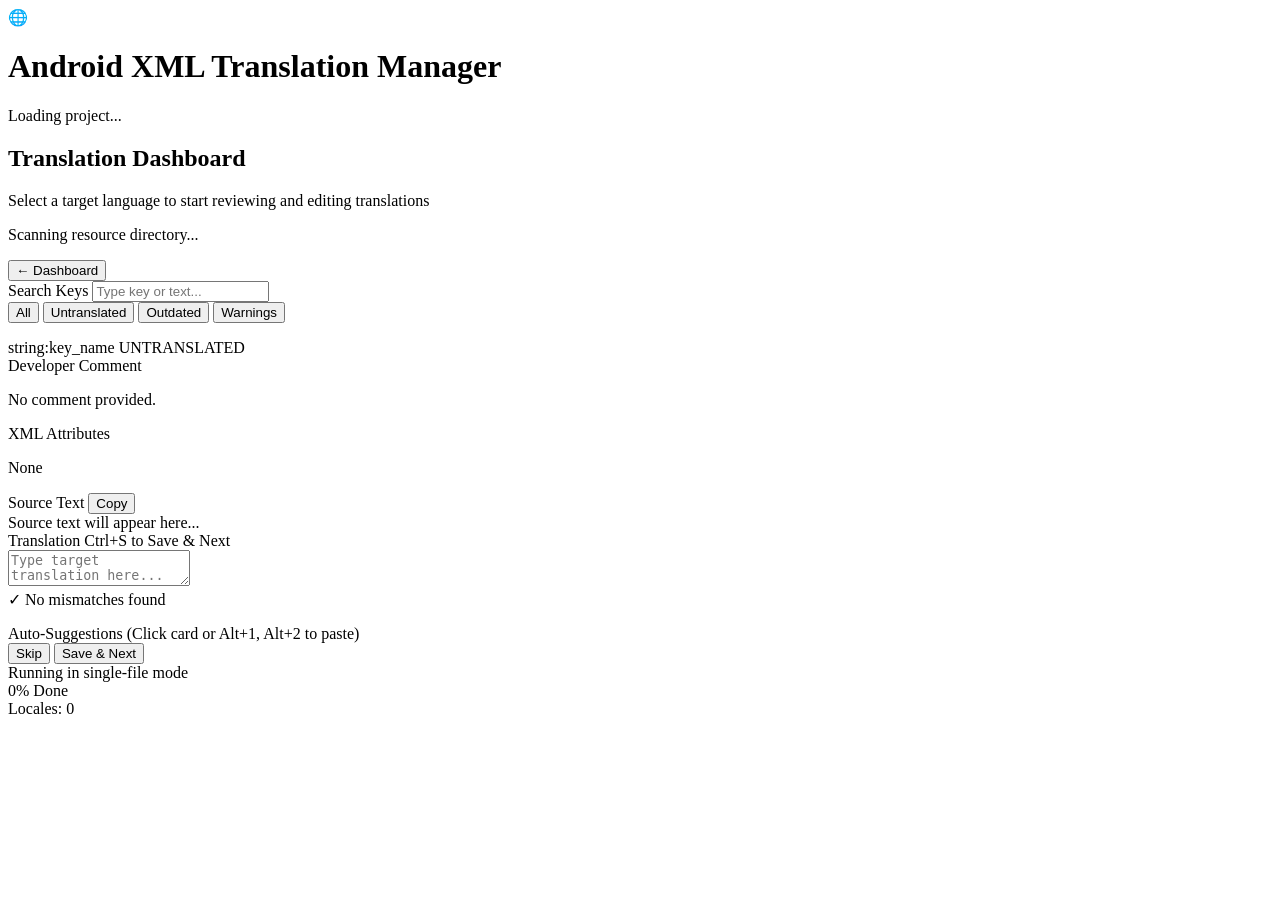
==== android_translator/web/static/index.html @ 5a6ee67a "Initial commit" ====
<!DOCTYPE html>
<html lang="en">
<head>
    <meta charset="UTF-8">
    <meta name="viewport" content="width=device-width, initial-scale=1.0">
    <title>Android XML Translation Manager</title>
    <!-- Google Fonts -->
    <link rel="preconnect" href="https://fonts.googleapis.com">
    <link rel="preconnect" href="https://fonts.gstatic.com" crossorigin>
    <link href="https://fonts.googleapis.com/css2?family=Outfit:wght@300;400;500;600;700&family=JetBrains+Mono:wght@400;500&display=swap" rel="stylesheet">
    <link rel="stylesheet" href="/style.css">
</head>
<body>
    <div id="app-container">
        <!-- Top Navigation Bar -->
        <header class="app-header">
            <div class="header-left">
                <span class="logo-icon">🌐</span>
                <h1>Android XML Translation Manager</h1>
            </div>
            <div class="header-right">
                <span id="project-path-display" class="project-path">Loading project...</span>
            </div>
        </header>

        <!-- Main Content Area -->
        <main class="app-main">
            <!-- 1. DASHBOARD VIEW -->
            <section id="dashboard-view" class="view-section active">
                <div class="view-header">
                    <h2>Translation Dashboard</h2>
                    <p class="subtitle">Select a target language to start reviewing and editing translations</p>
                </div>
                <div id="languages-grid" class="languages-grid">
                    <!-- Cards will be dynamically inserted here -->
                    <div class="loader-container">
                        <div class="loader"></div>
                        <p>Scanning resource directory...</p>
                    </div>
                </div>
            </section>

            <!-- 2. EDITOR WORKSPACE VIEW -->
            <section id="editor-view" class="view-section">
                <div class="editor-layout">
                    <!-- Left Sidebar (Navigation & Filtering) -->
                    <aside class="editor-sidebar">
                        <div class="sidebar-header">
                            <button id="btn-back-dashboard" class="btn-secondary">
                                <span class="btn-icon">←</span> Dashboard
                            </button>
                        </div>
                        <div class="search-filter-box">
                            <label for="key-search">Search Keys</label>
                            <input type="text" id="key-search" placeholder="Type key or text...">
                        </div>
                        <div class="status-filters">
                            <button class="filter-tab active" data-filter="all">All</button>
                            <button class="filter-tab" data-filter="untranslated">Untranslated</button>
                            <button class="filter-tab" data-filter="outdated">Outdated</button>
                            <button class="filter-tab" data-filter="warnings">Warnings</button>
                        </div>
                        <div class="sidebar-list-container">
                            <ul id="keys-list" class="keys-list">
                                <!-- Keys list items populated dynamically -->
                            </ul>
                        </div>
                    </aside>

                    <!-- Right Workspace Panel -->
                    <article class="editor-workspace">
                        <!-- Key Metadata Card -->
                        <div class="metadata-card">
                            <div class="meta-header">
                                <span id="current-key-name" class="key-name">string:key_name</span>
                                <span id="current-key-status" class="status-badge">UNTRANSLATED</span>
                            </div>
                            <div class="comment-block">
                                <span class="block-label">Developer Comment</span>
                                <p id="current-key-comment" class="comment-text">No comment provided.</p>
                            </div>
                            <div class="attribs-block">
                                <span class="block-label">XML Attributes</span>
                                <p id="current-key-attribs" class="attribs-text">None</p>
                            </div>
                        </div>

                        <!-- Editor Fields Panel -->
                        <div class="fields-card">
                            <!-- Source Panel -->
                            <div class="text-panel source-panel">
                                <div class="panel-header">
                                    <span class="block-label">Source Text</span>
                                    <button id="btn-copy-source" class="btn-tiny" title="Copy source text">Copy</button>
                                </div>
                                <div id="source-text-display" class="text-display">Source text will appear here...</div>
                            </div>

                            <!-- Translation Panel -->
                            <div class="text-panel translation-panel">
                                <div class="panel-header">
                                    <span class="block-label">Translation</span>
                                    <span class="keyboard-hint">Ctrl+S to Save & Next</span>
                                </div>
                                <textarea id="translation-input" placeholder="Type target translation here..."></textarea>
                            </div>

                            <!-- Live Validation Block -->
                            <div id="validation-panel" class="validation-panel">
                                <div class="validation-header">
                                    <span id="validation-icon" class="status-icon">✓</span>
                                    <span id="validation-summary" class="validation-summary">No mismatches found</span>
                                </div>
                                <ul id="validation-errors-list" class="validation-errors-list">
                                    <!-- Dynamic list of error messages -->
                                </ul>
                            </div>

                            <!-- Auto-Suggestions Block -->
                            <div class="suggestions-panel">
                                <span class="block-label">Auto-Suggestions <span class="hint">(Click card or Alt+1, Alt+2 to paste)</span></span>
                                <div id="suggestions-list" class="suggestions-list">
                                    <!-- Dynamic list of suggestion cards -->
                                </div>
                            </div>
                        </div>

                        <!-- Editor Footer / Actions -->
                        <div class="workspace-footer">
                            <button id="btn-skip-key" class="btn-secondary">Skip</button>
                            <button id="btn-save-key" class="btn-primary">Save &amp; Next</button>
                        </div>
                    </article>
                </div>
            </section>
        </main>

        <!-- Bottom Application Status Bar -->
        <footer class="app-status-bar">
            <div id="status-left" class="status-left">
                Running in single-file mode
            </div>
            <div class="status-center">
                <div class="progress-bar-container">
                    <div id="status-progress-fill" class="progress-fill" style="width: 0%;"></div>
                </div>
                <span id="status-progress-label">0% Done</span>
            </div>
            <div id="status-right" class="status-right">
                Locales: 0
            </div>
        </footer>
    </div>

    <script src="/app.js"></script>
</body>
</html>
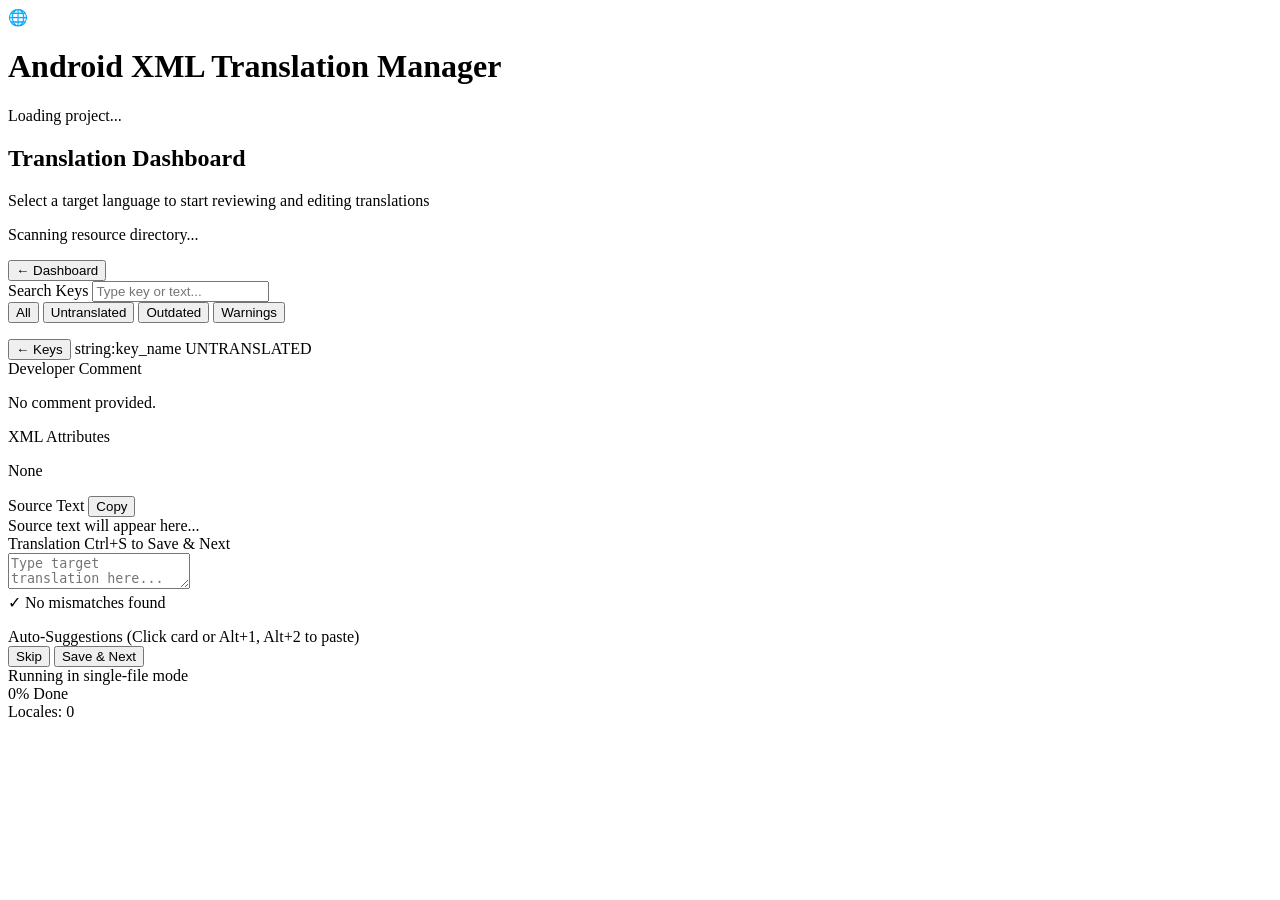
==== commit 823f5c88: "Implement mobile layout support, default untranslated filter, and centralized project-root metadata " ====
--- a/android_translator/web/static/index.html
+++ b/android_translator/web/static/index.html
@@ -42,7 +42,7 @@
 
             <!-- 2. EDITOR WORKSPACE VIEW -->
             <section id="editor-view" class="view-section">
-                <div class="editor-layout">
+                <div id="editor-layout-container" class="editor-layout show-sidebar">
                     <!-- Left Sidebar (Navigation & Filtering) -->
                     <aside class="editor-sidebar">
                         <div class="sidebar-header">
@@ -72,6 +72,7 @@
                         <!-- Key Metadata Card -->
                         <div class="metadata-card">
                             <div class="meta-header">
+                                <button id="btn-back-sidebar" class="btn-secondary mobile-only">← Keys</button>
                                 <span id="current-key-name" class="key-name">string:key_name</span>
                                 <span id="current-key-status" class="status-badge">UNTRANSLATED</span>
                             </div>
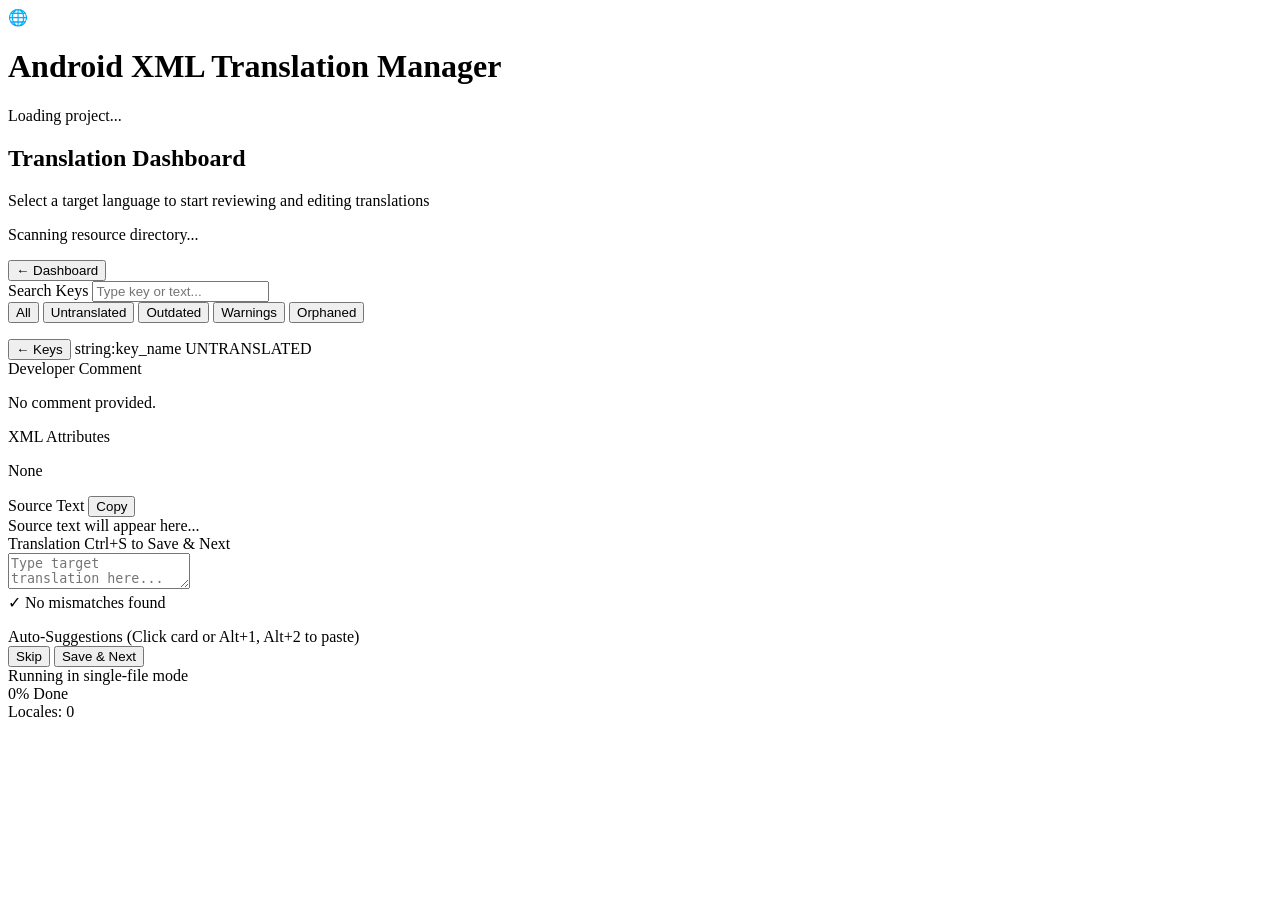
==== commit e7f92c39: "Implement user-controlled orphaned string pruning with Web UI warnings, statistics, and a confirmati" ====
--- a/android_translator/web/static/index.html
+++ b/android_translator/web/static/index.html
@@ -59,6 +59,7 @@
                             <button class="filter-tab" data-filter="untranslated">Untranslated</button>
                             <button class="filter-tab" data-filter="outdated">Outdated</button>
                             <button class="filter-tab" data-filter="warnings">Warnings</button>
+                            <button class="filter-tab" data-filter="orphaned">Orphaned</button>
                         </div>
                         <div class="sidebar-list-container">
                             <ul id="keys-list" class="keys-list">
@@ -129,6 +130,7 @@
                         <!-- Editor Footer / Actions -->
                         <div class="workspace-footer">
                             <button id="btn-skip-key" class="btn-secondary">Skip</button>
+                            <button id="btn-prune-key" class="btn-primary btn-danger" style="display: none;">Prune Translation</button>
                             <button id="btn-save-key" class="btn-primary">Save &amp; Next</button>
                         </div>
                     </article>
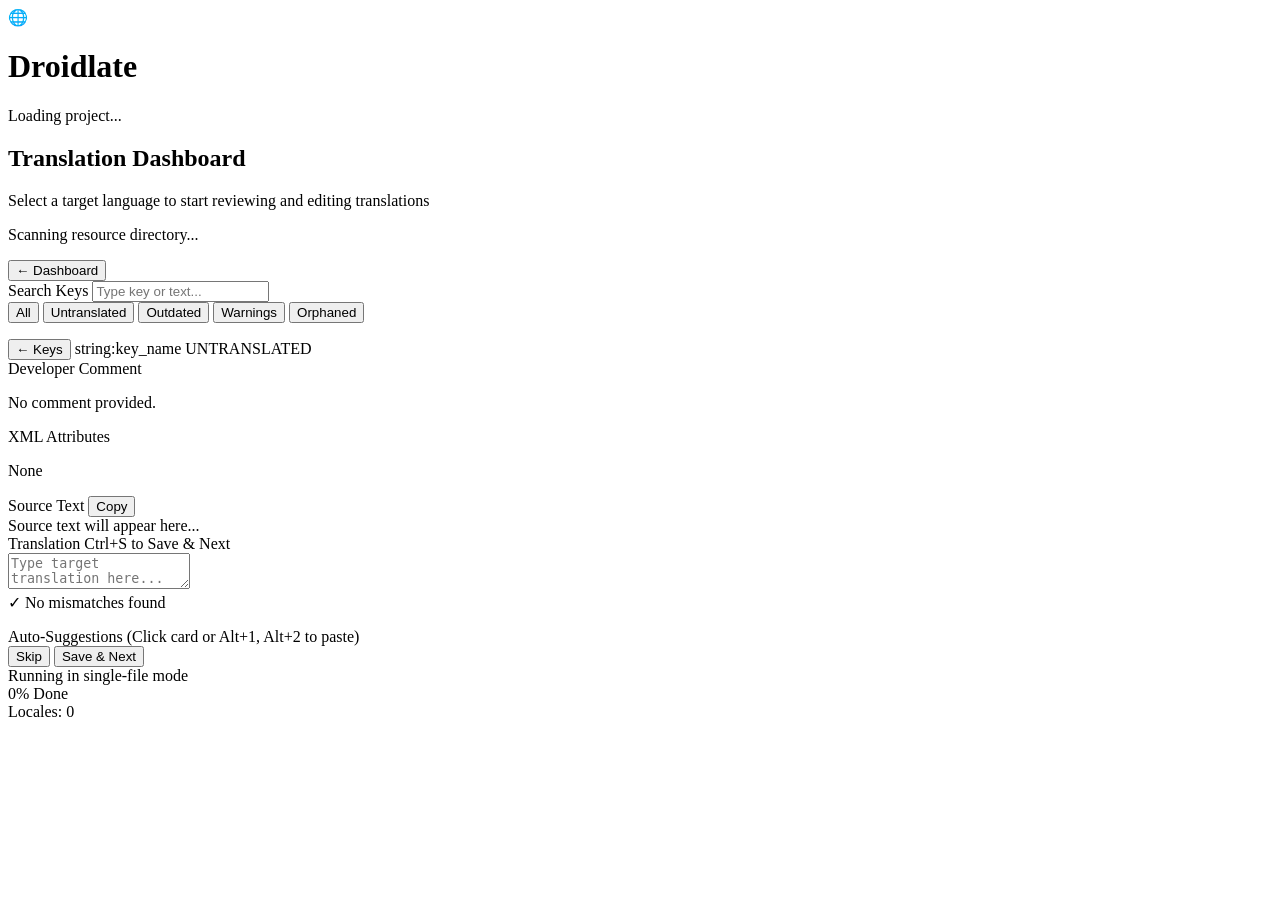
==== commit 30f2e830: "Rebrand tool to Droidlate and add README.md describing core usecases" ====
--- a/android_translator/web/static/index.html
+++ b/android_translator/web/static/index.html
@@ -3,7 +3,7 @@
 <head>
     <meta charset="UTF-8">
     <meta name="viewport" content="width=device-width, initial-scale=1.0">
-    <title>Android XML Translation Manager</title>
+    <title>Droidlate — Android XML Translation Manager</title>
     <!-- Google Fonts -->
     <link rel="preconnect" href="https://fonts.googleapis.com">
     <link rel="preconnect" href="https://fonts.gstatic.com" crossorigin>
@@ -16,7 +16,7 @@
         <header class="app-header">
             <div class="header-left">
                 <span class="logo-icon">🌐</span>
-                <h1>Android XML Translation Manager</h1>
+                <h1>Droidlate</h1>
             </div>
             <div class="header-right">
                 <span id="project-path-display" class="project-path">Loading project...</span>
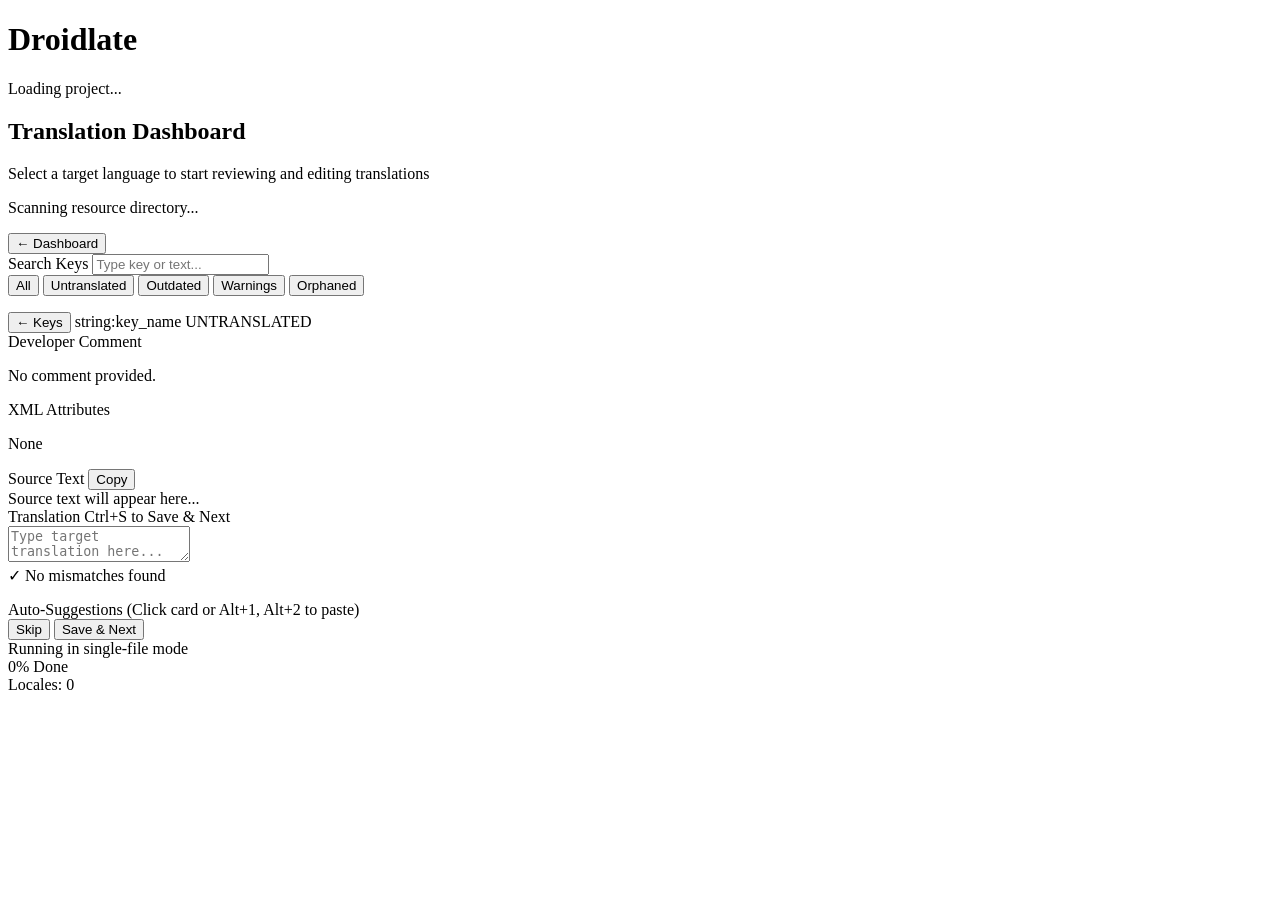
==== commit c7541110: "Remove emojis and logo icon, update license to GPL 3.0, and add credits in README.md" ====
--- a/android_translator/web/static/index.html
+++ b/android_translator/web/static/index.html
@@ -15,7 +15,6 @@
         <!-- Top Navigation Bar -->
         <header class="app-header">
             <div class="header-left">
-                <span class="logo-icon">🌐</span>
                 <h1>Droidlate</h1>
             </div>
             <div class="header-right">
